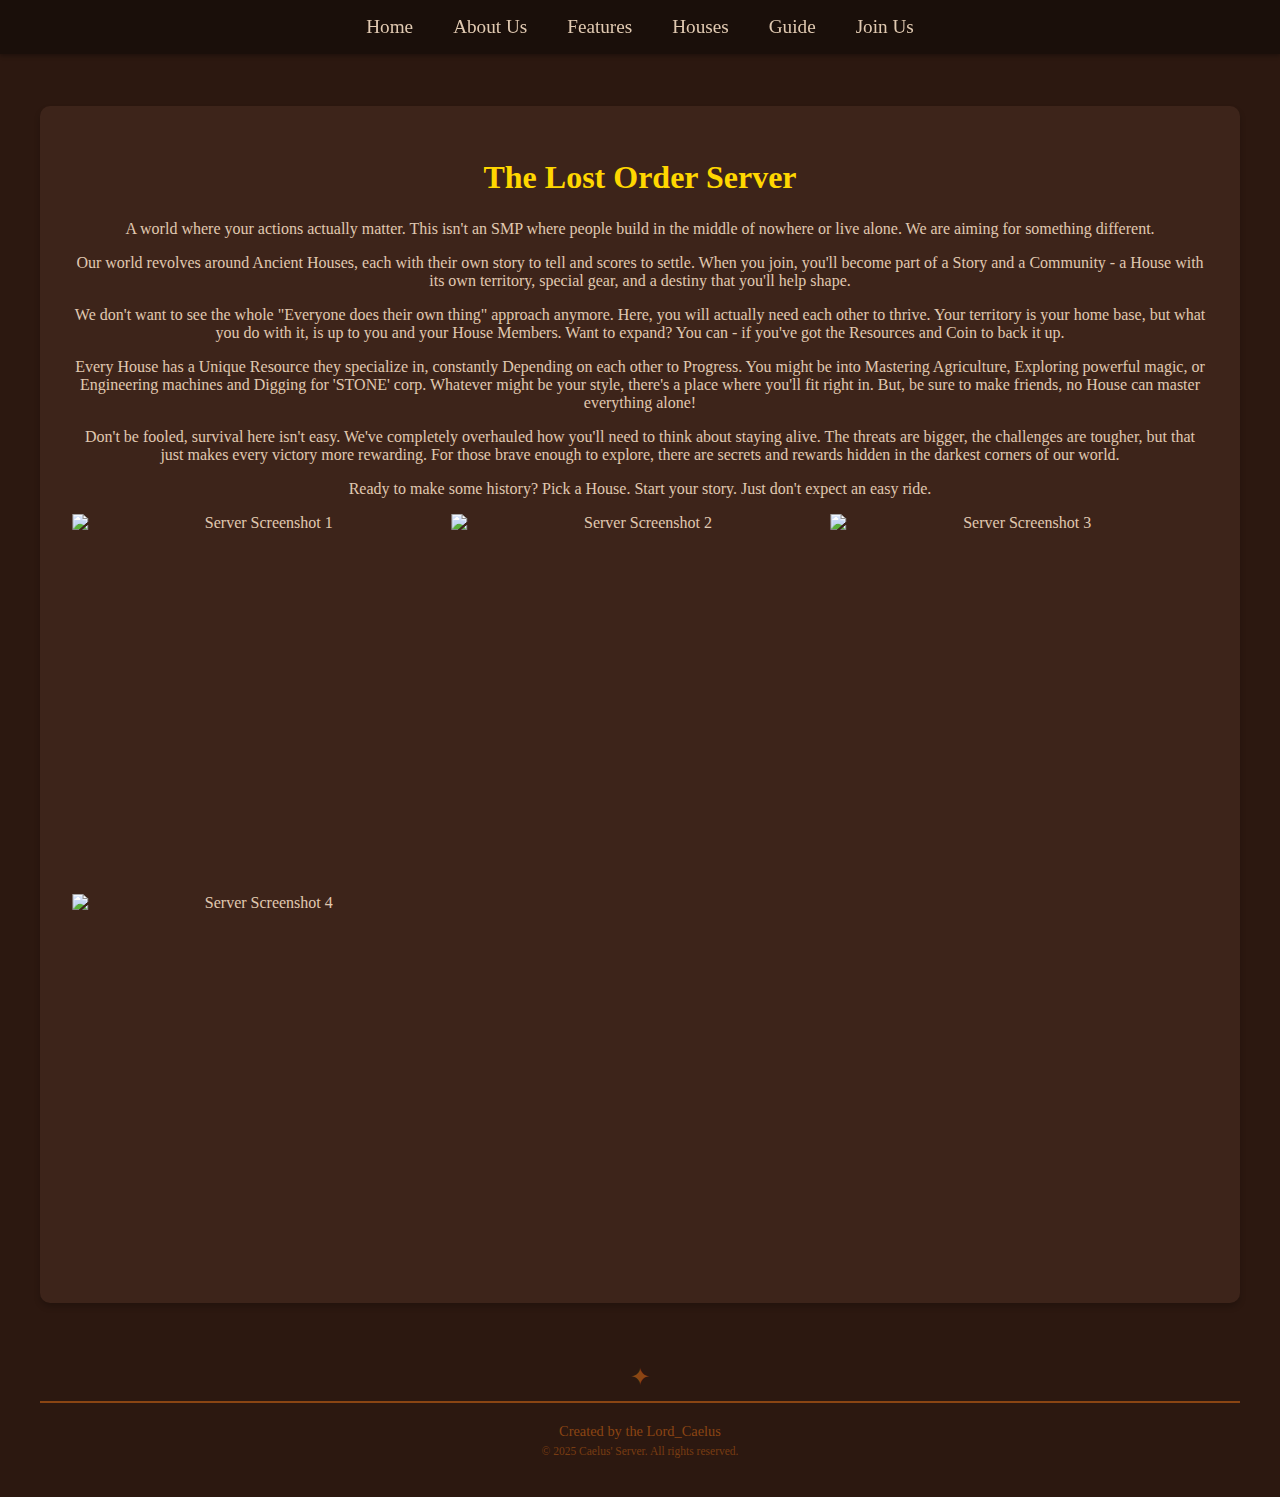
==== index.html @ 4d3e14a5 "Add files via upload" ====
<!DOCTYPE html>
<html lang="en">
<head>
  <meta charset="UTF-8">
  <meta name="viewport" content="width=device-width, initial-scale=1.0">
  <title>The Lost Order - Home</title>
  <style>
    /* Global Styles */
    body {
      margin: 0;
      padding: 0;
      background-color: #2c1810;
      color: #e0c9b1;
      font-family: 'Times New Roman', Times, serif;
    }

    .container {
      max-width: 1200px;
      margin: 0 auto;
      padding: 20px;
      align-items: center;
      align-content: center;
      text-align: center;
    }

    /* Navigation */
    nav {
      background-color: #1a0f0a;
      padding: 1rem;
      position: sticky;
      top: 0;
      z-index: 1000;
      box-shadow: 0 2px 4px rgba(0,0,0,0.3);
    }

    nav ul {
      list-style: none;
      display: flex;
      justify-content: center;
      margin: 0;
      padding: 0;
    }

    nav li {
      margin: 0 20px;
    }

    nav a {
      color: #e0c9b1;
      text-decoration: none;
      font-size: 1.2rem;
      transition: color 0.3s;
    }

    nav a:hover {
      color: #ffd700;
    }

    /* Main Content */
    .main-content {
      background-color: #3d241a;
      padding: 2rem;
      border-radius: 10px;
      margin-top: 2rem;
      box-shadow: 0 4px 6px rgba(0,0,0,0.2);
    }

    h1 {
      color: #ffd700;
      text-align: center;
      margin-bottom: 1.5rem;
      font-size: 2rem;
    }

    /* Image Grid */
    .image-grid {
      display: grid;
      grid-template-columns: repeat(3, 2fr);
      gap: 0.1rem;
      margin: auto;
    }

    .image-container {
      position: relative;
      width: 100%;
      padding-bottom: 100%;
      border-radius: 20px;
    }

    .image-container img {
      position: absolute;
      width: 100%;
      height: 100%;
      object-fit: contain;
      transition: transform 0.3s;
      left: 50%;
      transform: translateX(-50%);
    }

    .image-container:hover img {
      transform: translateX(-50%) scale(1.5);
    }

  </style>
  <style>
    .footer {
      width: 100%;
      padding: 20px 0;
      text-align: center;
      font-family: 'MedievalSharp', cursive;
      color: #8b4513;
      position: relative;
      margin-top: 40px;
    }

    .footer::before {
      content: "✦";
      display: block;
      text-align: center;
      color: #8b4513;
      font-size: 24px;
      margin-bottom: 10px;
    }

    .footer-content {
      border-top: 2px solid #8b4513;
      padding-top: 15px;
      font-size: 0.9em;
    }

    .footer-text {
      margin: 5px 0;
    }

    .footer-year {
      font-size: 0.8em;
      opacity: 0.8;
    }
  </style>
</head>
<body>
<nav>
  <ul>
    <li><a href="./index.html">Home</a></li>
    <li><a href="./about.html">About Us</a></li>
    <li><a href="./features.html">Features</a></li>
    <li><a href="./houses.html">Houses</a></li>
    <li><a href="./guide.html">Guide</a></li>
    <li><a href="./join.html">Join Us</a></li>
  </ul>
</nav>

<div class="container">
  <section class="main-content">
    <h1>The Lost Order Server</h1>
    <p><p>A world where your actions actually matter. This isn't an SMP where people build in the middle of nowhere or live alone. We are aiming for something different.</p>

    <p>Our world revolves around Ancient Houses, each with their own story to tell and scores to settle. When you join, you'll become part of a Story and a Community - a House with its own territory, special gear, and a destiny that you'll help shape.</p>

    <p>We don't want to see the whole "Everyone does their own thing" approach anymore. Here, you will actually need each other to thrive. Your territory is your home base, but what you do with it, is up to you and your House Members. Want to expand? You can - if you've got the Resources and Coin to back it up.</p>

    <p>Every House has a Unique Resource they specialize in, constantly Depending on each other to Progress. You might be into Mastering Agriculture, Exploring powerful magic, or Engineering machines and Digging for 'STONE' corp. Whatever might be your style, there's a place where you'll fit right in. But, be sure to make friends, no House can master everything alone!</p>

    <p>Don't be fooled, survival here isn't easy. We've completely overhauled how you'll need to think about staying alive. The threats are bigger, the challenges are tougher, but that just makes every victory more rewarding. For those brave enough to explore, there are secrets and rewards hidden in the darkest corners of our world.</p>

    <p>Ready to make some history? Pick a House. Start your story. Just don't expect an easy ride.</p>

    <div class="image-grid">
      <div class="image-container">
        <img src="" alt="Server Screenshot 1">
      </div>
      <div class="image-container">
        <img src="img/image2.jpg" alt="Server Screenshot 2">
      </div>
      <div class="image-container">
        <img src="img/image3.webp" alt="Server Screenshot 3">
      </div>
      <div class="image-container">
        <img src="img/image4.png" alt="Server Screenshot 4">
      </div>
    </div>
  </section>
  <footer class="footer">
    <div class="footer-content">
      <div class="footer-text">Created by the Lord_Caelus</div>
      <div class="footer-year">© 2025 Caelus' Server. All rights reserved.</div>
    </div>
  </footer>
</div>
</body>
</html>
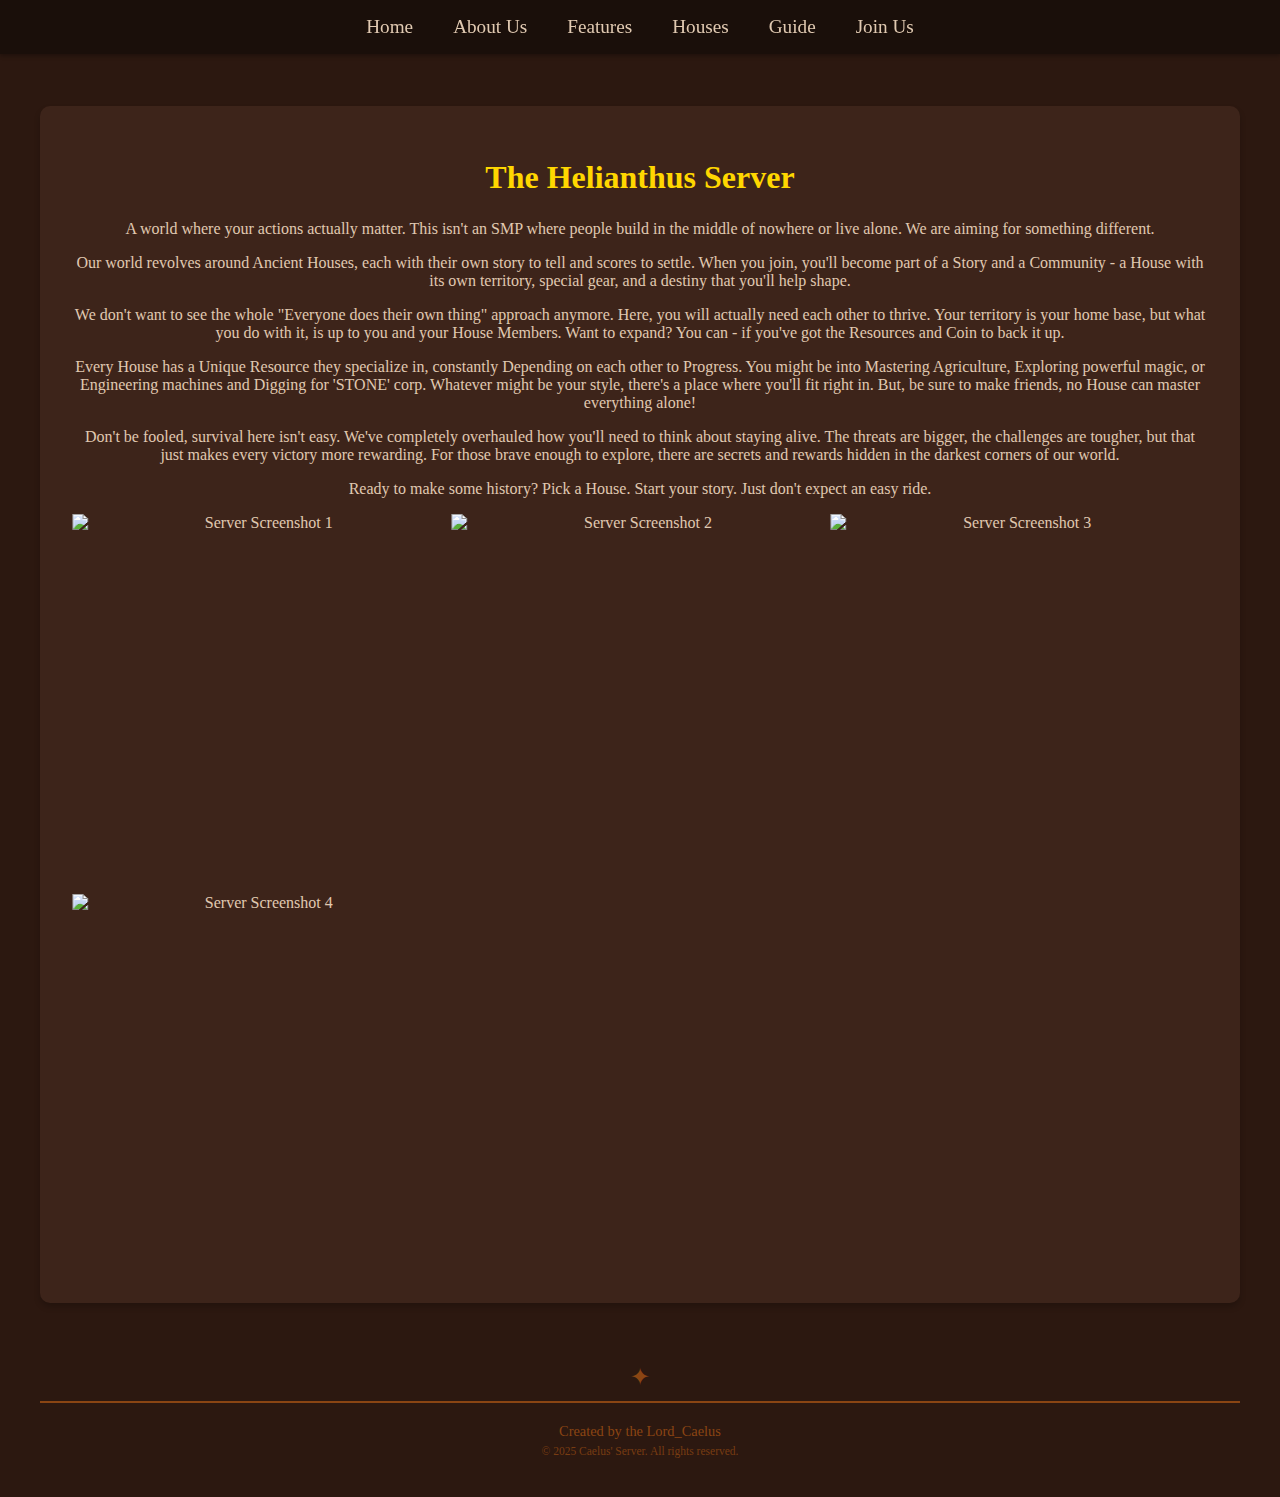
==== commit bcb0b960: "modified:   about.html 	modified:   index.html 	modified:   join.html" ====
--- a/index.html
+++ b/index.html
@@ -3,7 +3,7 @@
 <head>
   <meta charset="UTF-8">
   <meta name="viewport" content="width=device-width, initial-scale=1.0">
-  <title>The Lost Order - Home</title>
+  <title>Helianthus - Home</title>
   <style>
     /* Global Styles */
     body {
@@ -152,7 +152,7 @@
 
 <div class="container">
   <section class="main-content">
-    <h1>The Lost Order Server</h1>
+    <h1>The Helianthus Server</h1>
     <p><p>A world where your actions actually matter. This isn't an SMP where people build in the middle of nowhere or live alone. We are aiming for something different.</p>
 
     <p>Our world revolves around Ancient Houses, each with their own story to tell and scores to settle. When you join, you'll become part of a Story and a Community - a House with its own territory, special gear, and a destiny that you'll help shape.</p>
@@ -164,6 +164,7 @@
     <p>Don't be fooled, survival here isn't easy. We've completely overhauled how you'll need to think about staying alive. The threats are bigger, the challenges are tougher, but that just makes every victory more rewarding. For those brave enough to explore, there are secrets and rewards hidden in the darkest corners of our world.</p>
 
     <p>Ready to make some history? Pick a House. Start your story. Just don't expect an easy ride.</p>
+    <p></p>
 
     <div class="image-grid">
       <div class="image-container">
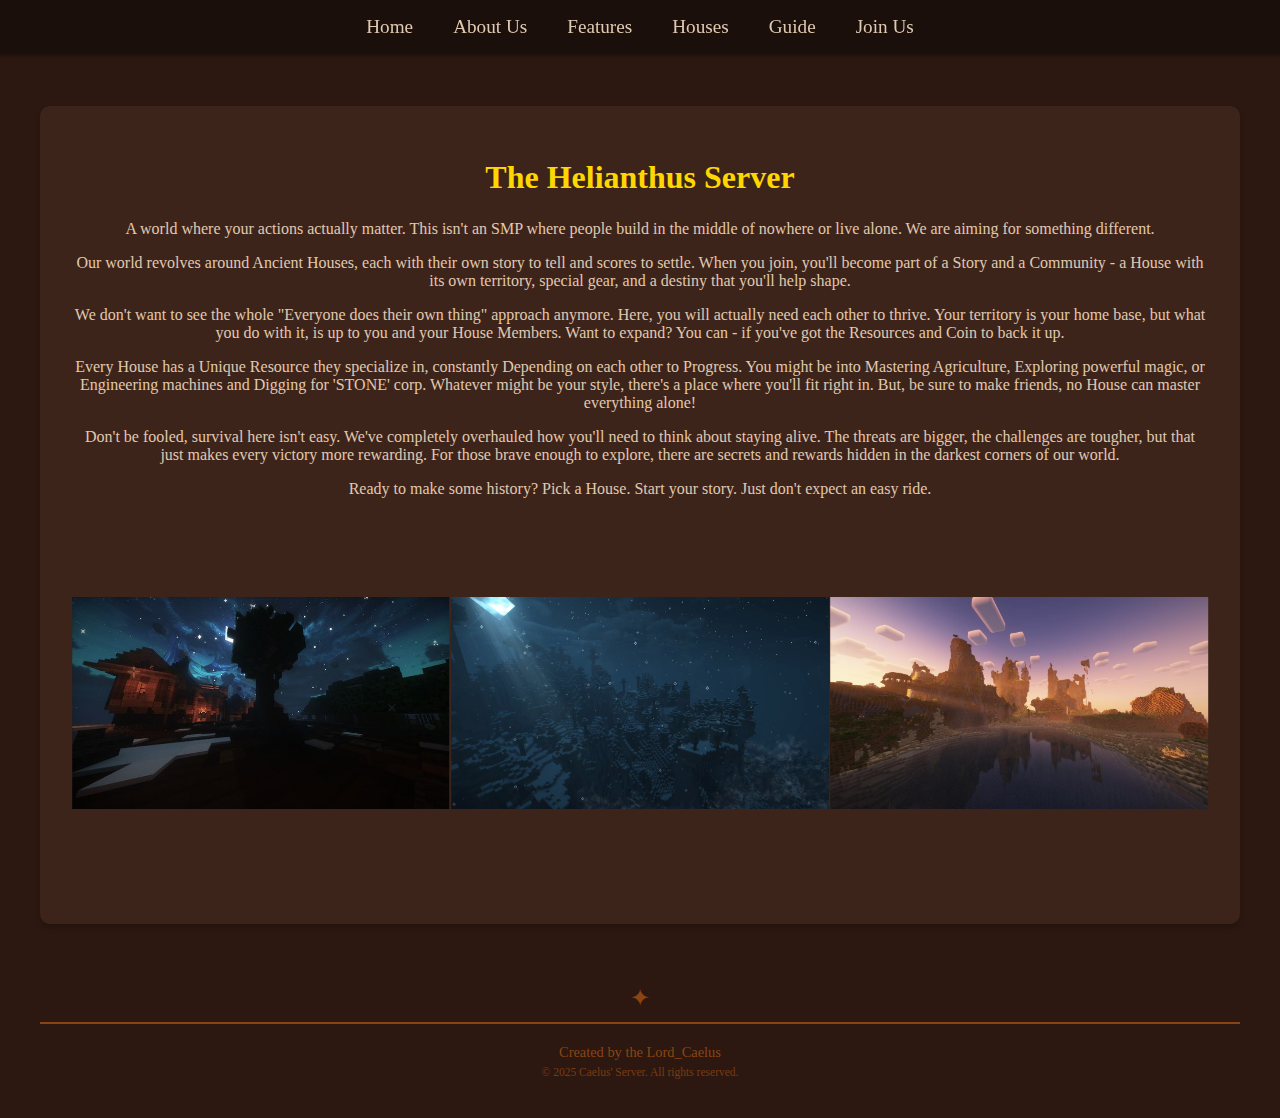
==== commit 1f4fc6c4: "new file:   img/mc1.jpg 	new file:   img/mc2.jpg 	new file:   img/mc3.jpg 	new file:   img/mc4.png 	" ====
--- a/index.html
+++ b/index.html
@@ -168,16 +168,13 @@
 
     <div class="image-grid">
       <div class="image-container">
-        <img src="" alt="Server Screenshot 1">
+        <img src="img/mc1.jpg" alt="Server Screenshot">
       </div>
       <div class="image-container">
-        <img src="img/image2.jpg" alt="Server Screenshot 2">
+        <img src="img/mc2.jpg" alt="Server Screenshot">
       </div>
       <div class="image-container">
-        <img src="img/image3.webp" alt="Server Screenshot 3">
-      </div>
-      <div class="image-container">
-        <img src="img/image4.png" alt="Server Screenshot 4">
+        <img src="img/mc3.jpg" alt="Server Screenshot">
       </div>
     </div>
   </section>
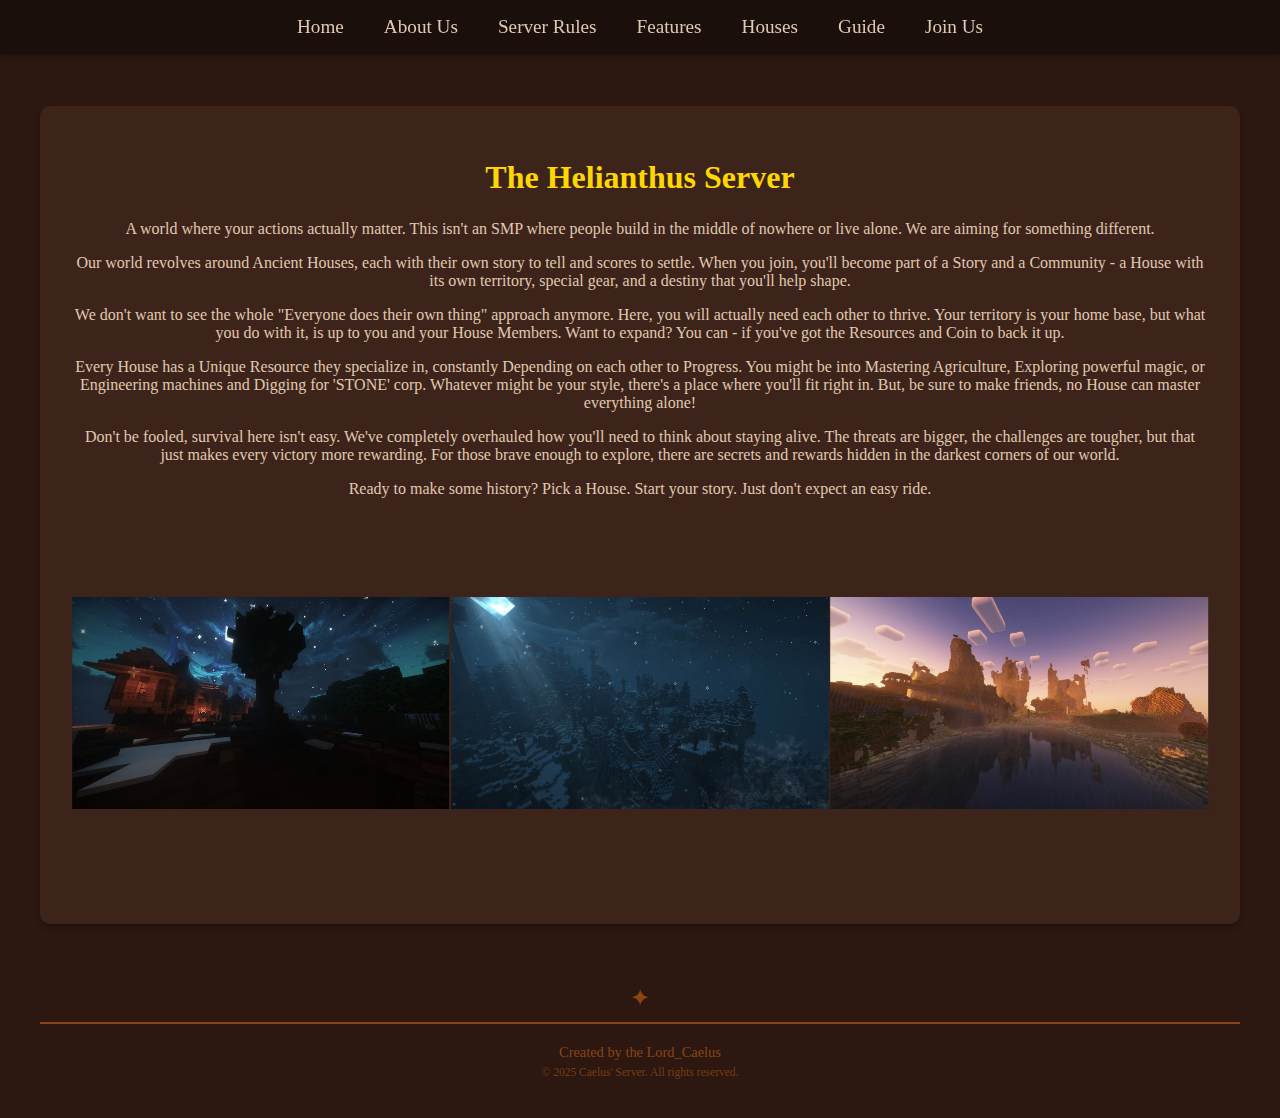
==== commit c7534b80: "modified:   404.html 	modified:   about.html 	modified:   features.html 	modified:   guide.html 	mod" ====
--- a/index.html
+++ b/index.html
@@ -143,6 +143,7 @@
   <ul>
     <li><a href="./index.html">Home</a></li>
     <li><a href="./about.html">About Us</a></li>
+    <li><a href="./rules.html">Server Rules</a></li>
     <li><a href="./features.html">Features</a></li>
     <li><a href="./houses.html">Houses</a></li>
     <li><a href="./guide.html">Guide</a></li>
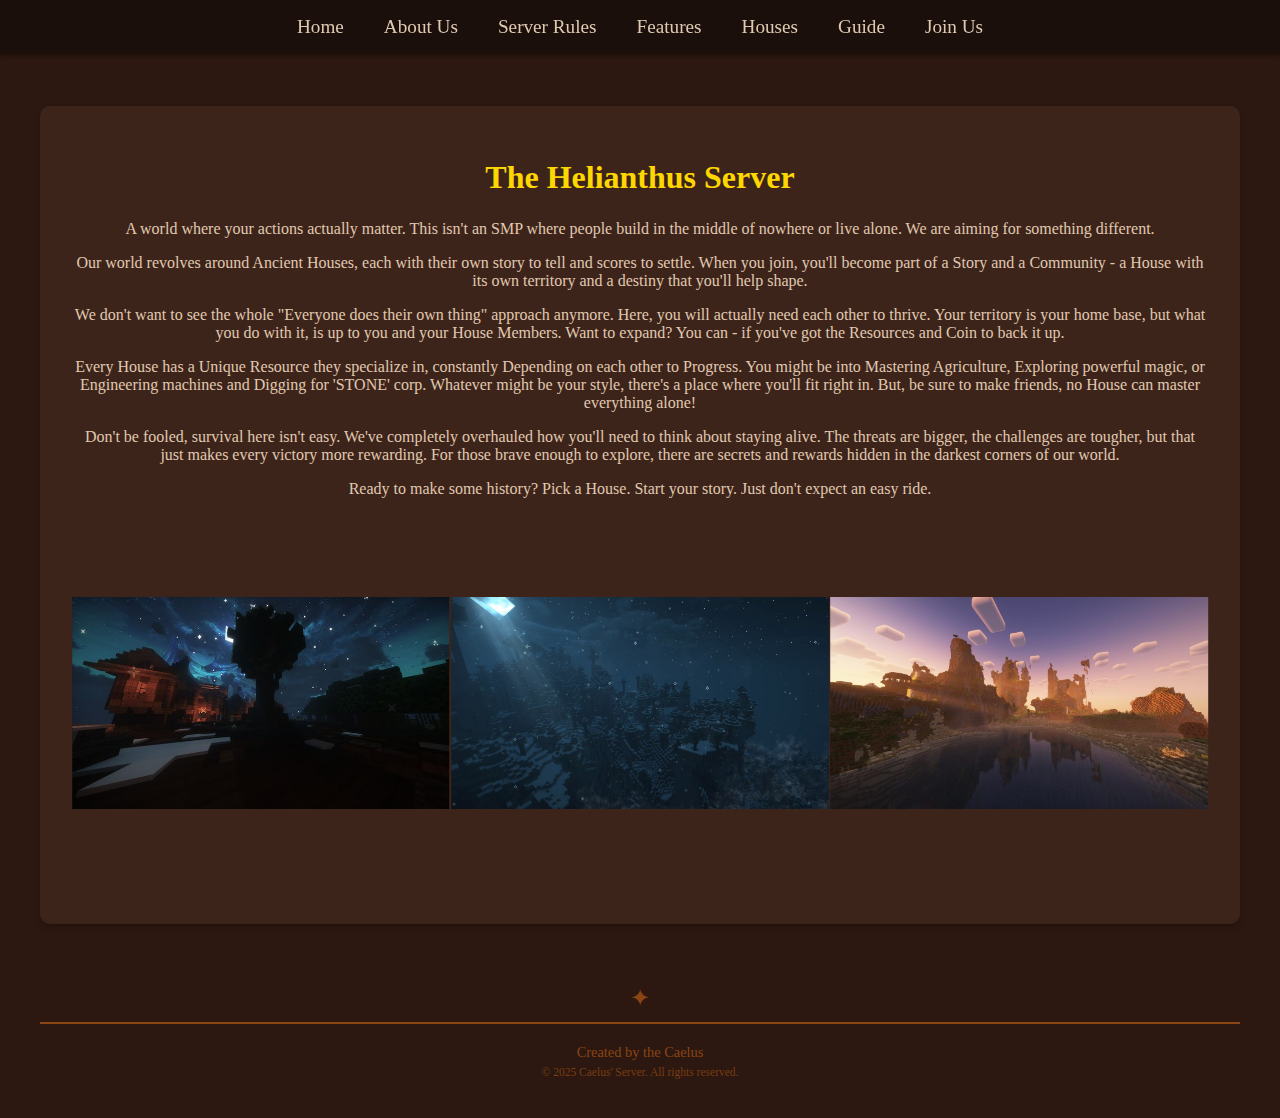
==== commit e4e53c32: "modified:   about.html 	modified:   features.html 	modified:   guide.html 	modified:   houses.html 	" ====
--- a/index.html
+++ b/index.html
@@ -156,7 +156,7 @@
     <h1>The Helianthus Server</h1>
     <p><p>A world where your actions actually matter. This isn't an SMP where people build in the middle of nowhere or live alone. We are aiming for something different.</p>
 
-    <p>Our world revolves around Ancient Houses, each with their own story to tell and scores to settle. When you join, you'll become part of a Story and a Community - a House with its own territory, special gear, and a destiny that you'll help shape.</p>
+    <p>Our world revolves around Ancient Houses, each with their own story to tell and scores to settle. When you join, you'll become part of a Story and a Community - a House with its own territory and a destiny that you'll help shape.</p>
 
     <p>We don't want to see the whole "Everyone does their own thing" approach anymore. Here, you will actually need each other to thrive. Your territory is your home base, but what you do with it, is up to you and your House Members. Want to expand? You can - if you've got the Resources and Coin to back it up.</p>
 
@@ -181,7 +181,7 @@
   </section>
   <footer class="footer">
     <div class="footer-content">
-      <div class="footer-text">Created by the Lord_Caelus</div>
+      <div class="footer-text">Created by the Caelus</div>
       <div class="footer-year">© 2025 Caelus' Server. All rights reserved.</div>
     </div>
   </footer>
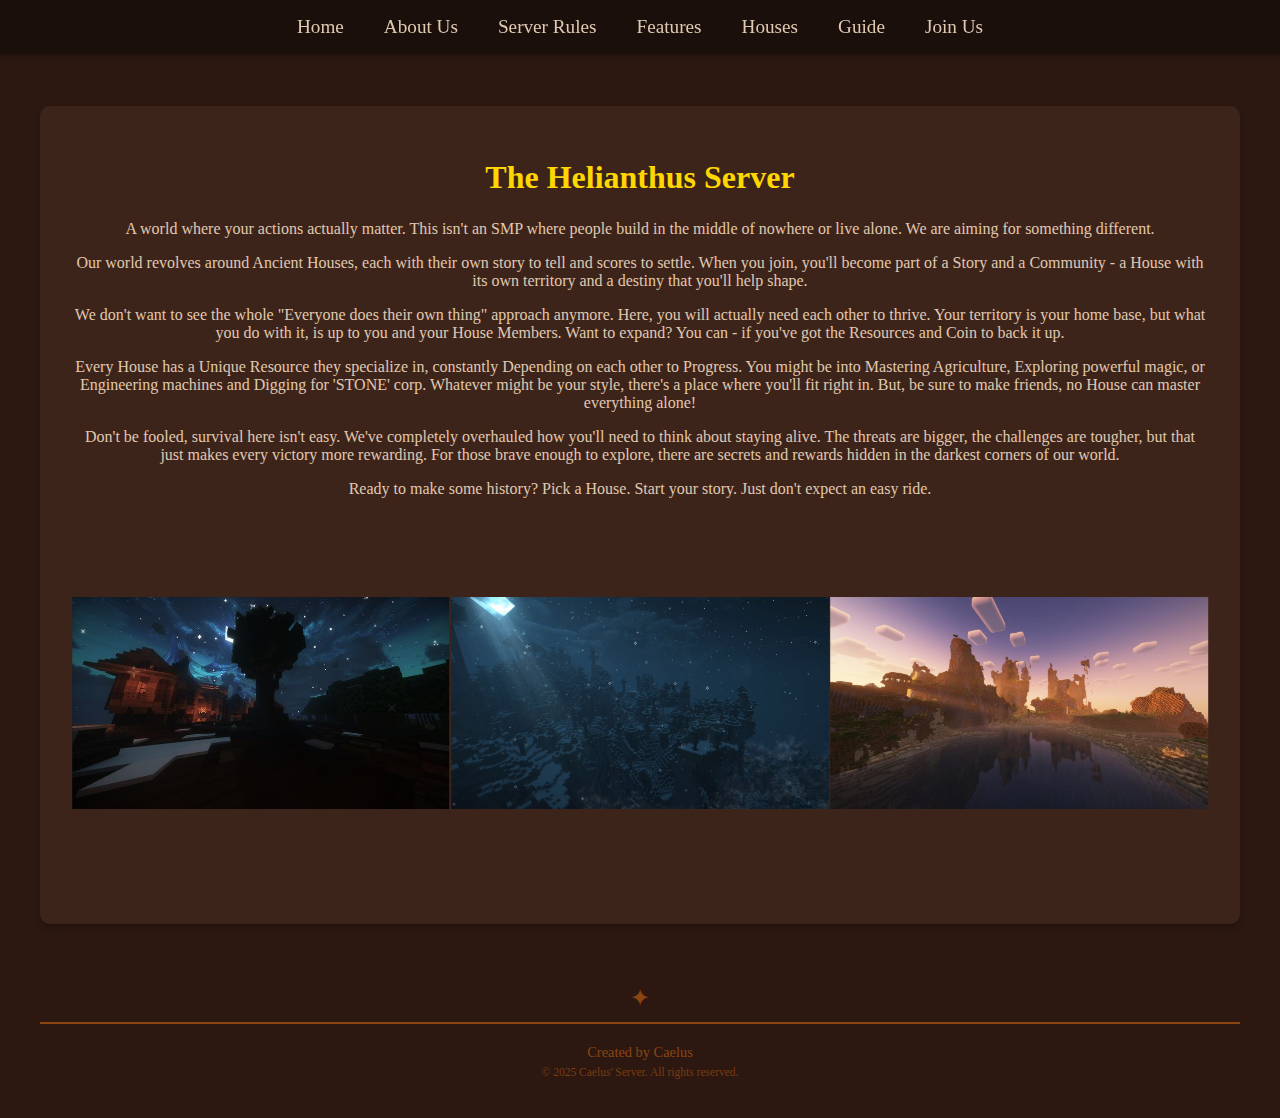
==== commit a452786f: "modified:   about.html 	modified:   features.html 	modified:   guide.html 	modified:   houses.html 	" ====
--- a/index.html
+++ b/index.html
@@ -181,7 +181,7 @@
   </section>
   <footer class="footer">
     <div class="footer-content">
-      <div class="footer-text">Created by the Caelus</div>
+      <div class="footer-text">Created by Caelus</div>
       <div class="footer-year">© 2025 Caelus' Server. All rights reserved.</div>
     </div>
   </footer>
